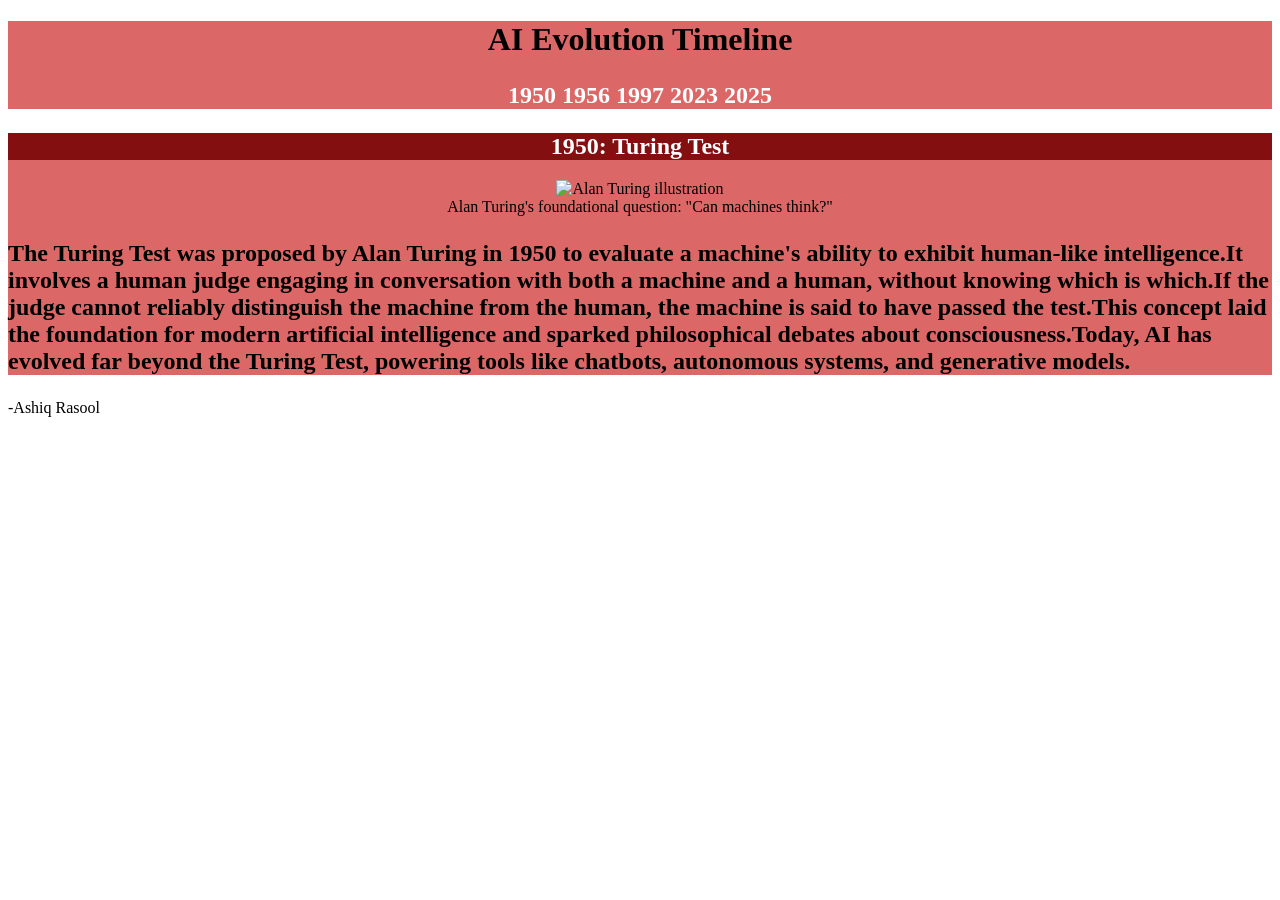
==== Task1.html @ f7c7aac3 "Add files via upload" ====
<!DOCTYPE html>
<html lang="en">
<head>
  <meta charset="UTF-8" />
  <meta name="viewport" content="width=device-width, initial-scale=1.0" />
  <title>AI Evolution Timeline</title>
</head>
<body>

  <header style="background-color:#DC6767;">
  <h1><center>AI Evolution Timeline</h1>
  <nav>
<div style="text-align: center;">
      <p style="font-size: 1.5rem; font-weight: bold; color: white;"style="margin: 0 15px;">1950   1956   1997   2023   2025</p>
    </div>
  </nav>
</header>



  <main>

    <div id="milestone-1950" style="background-color:#DC6767;">
      <h2 style="background-color: #830F11;color: white;" ><center>1950: Turing Test</h2>
      <figure><center>
        <img src="https://upload.wikimedia.org/wikipedia/commons/thumb/5/55/Turing_test_diagram.png/440px-Turing_test_diagram.png" alt="Alan Turing illustration" /  width="30%">
        <figcaption>Alan Turing's foundational question: "Can machines think?"</figcaption>
      </figure>
      <section>
        <article>
          <p style="font-size: 1.5rem; font-weight: bold;">
The Turing Test was proposed by Alan Turing in 1950 to evaluate a machine's ability to exhibit human-like intelligence.It involves a human judge engaging in conversation with both a machine and a human, without knowing which is which.If the judge cannot reliably distinguish the machine from the human, the machine is said to have passed the test.This concept laid the foundation for modern artificial intelligence and sparked philosophical debates about consciousness.Today, AI has evolved far beyond the Turing Test, powering tools like chatbots, autonomous systems, and generative models.
</p>
        </article>
      </section>
    </div>
	<div>
	</div>
	<div>
	</div>
	<div>
	</div>
    
  </main>

  <footer> <div> -Ashiq Rasool</div>

  </footer>
</body>
</html>
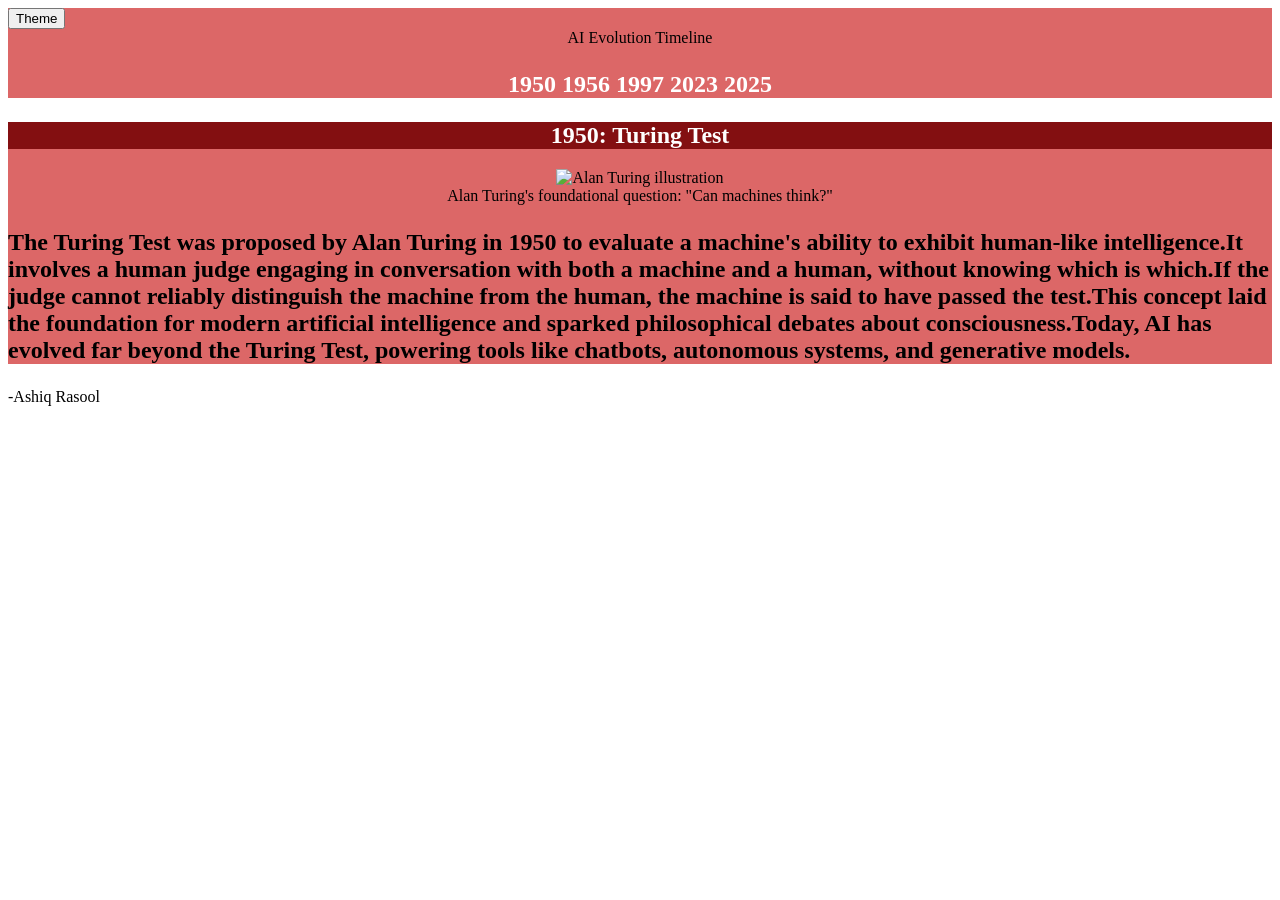
==== commit 91f31211: "Task1.html" ====
--- a/Task1.html
+++ b/Task1.html
@@ -8,6 +8,7 @@
 <body>
 
   <header style="background-color:#DC6767;">
+  <button id="theme-toggle">Theme</button
   <h1><center>AI Evolution Timeline</h1>
   <nav>
 <div style="text-align: center;">
@@ -47,4 +48,5 @@
 
   </footer>
 </body>
-</html>+
+</html>
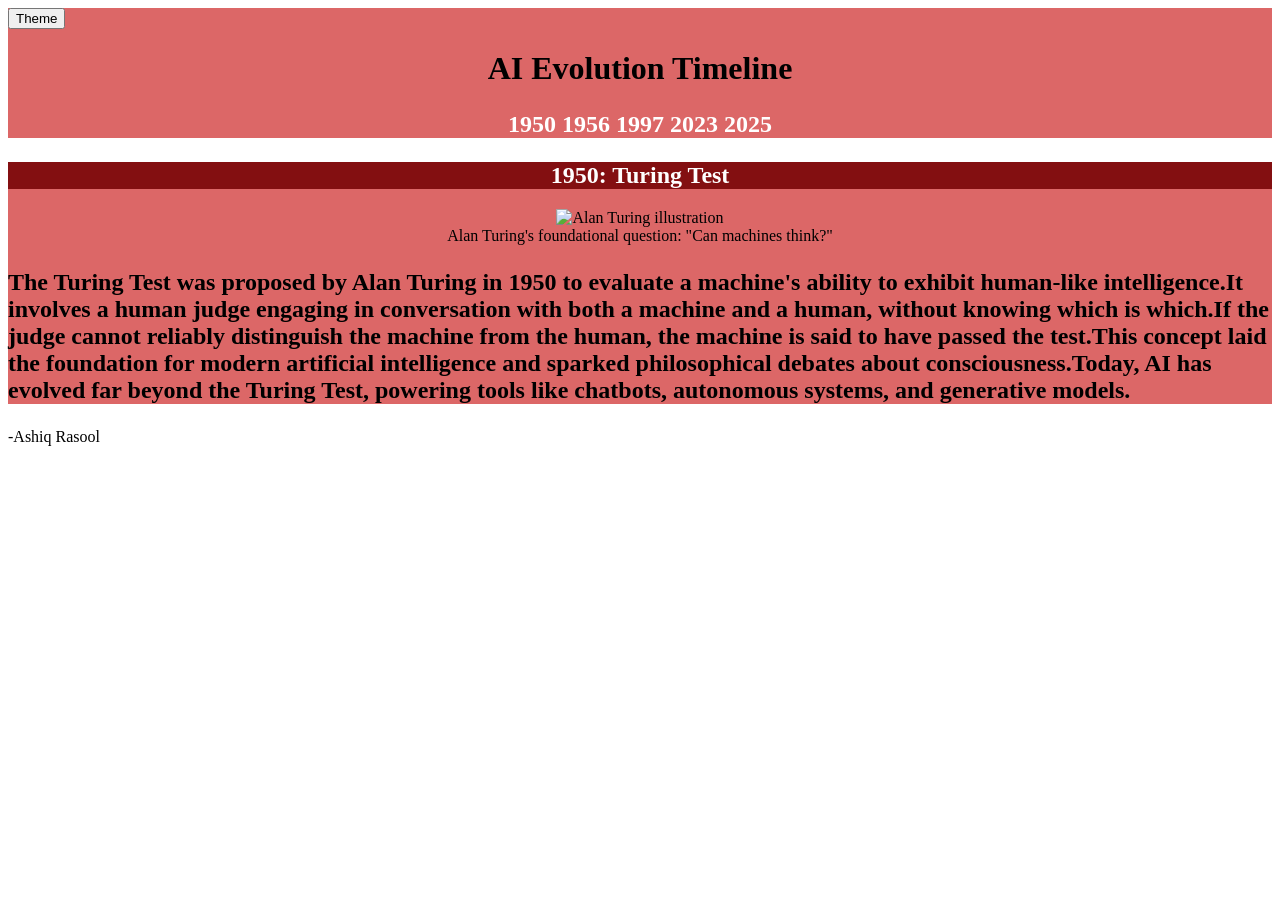
==== commit e88003aa: "Task1.html" ====
--- a/Task1.html
+++ b/Task1.html
@@ -8,7 +8,7 @@
 <body>
 
   <header style="background-color:#DC6767;">
-  <button id="theme-toggle">Theme</button
+  <button id="theme-toggle">Theme</button>
   <h1><center>AI Evolution Timeline</h1>
   <nav>
 <div style="text-align: center;">
@@ -50,3 +50,4 @@
 </body>
 
 </html>
+
